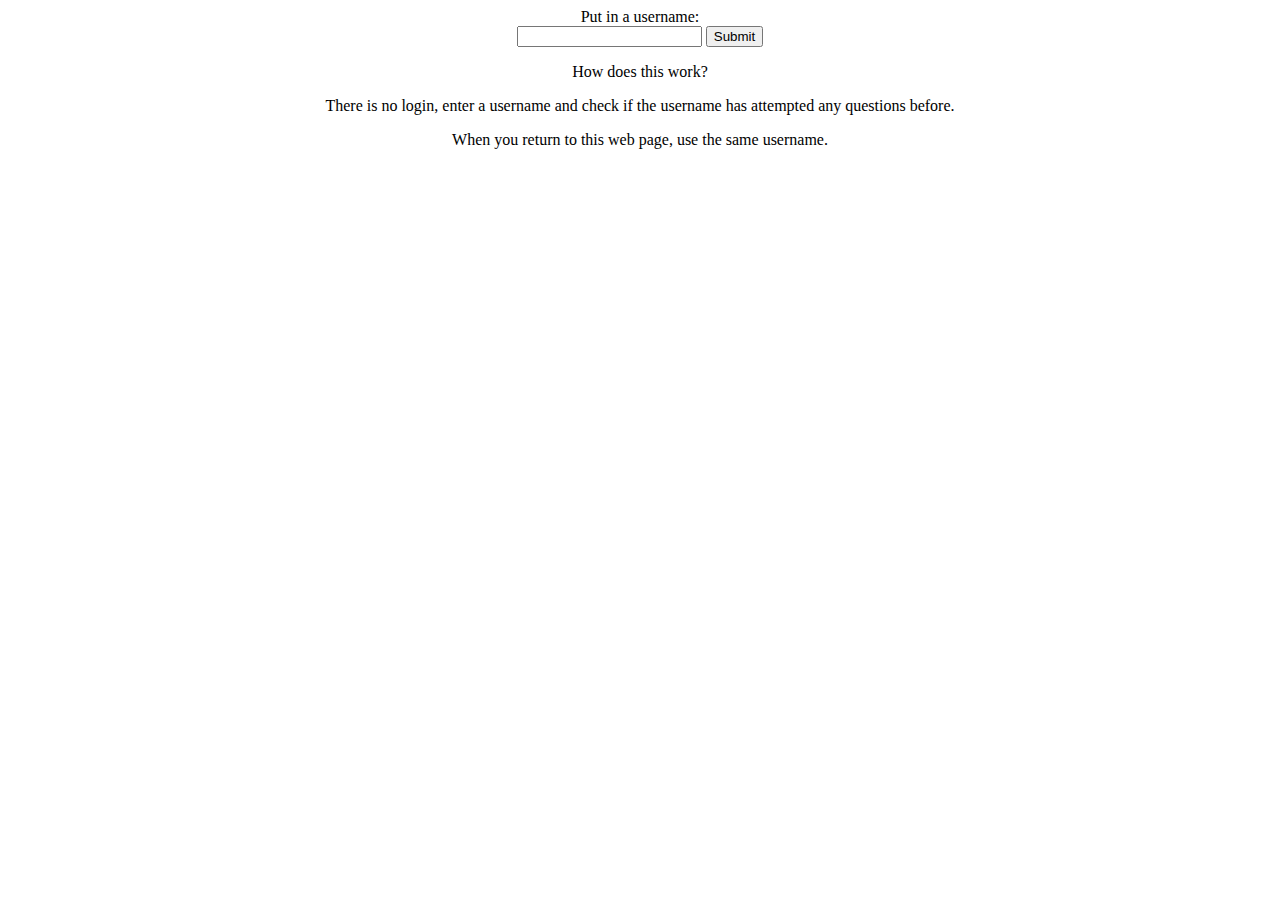
==== templates/index.html @ fdd39f61 "Added files." ====
<!DOCTYPE html>
<html lang="en" dir="ltr">
<head>
    <meta charset="UTF-8">
    <meta name="viewport" content="width=device-width, initial-scale=1.0">
    <title>MCQ Quiz</title>
    <style>
        body{
            text-align: center;
        }
    </style>
</head>
<body>
    <form method="post" action="/confirm">
        Put in a username: <br/>
        <input name="login_username">
        <input type="submit">
    </form>
    <p>How does this work?</p>
    <p>There is no login, enter a username and check if the username has attempted any questions before.</p>
    <p>When you return to this web page, use the same username.</p>
</body>
</html>
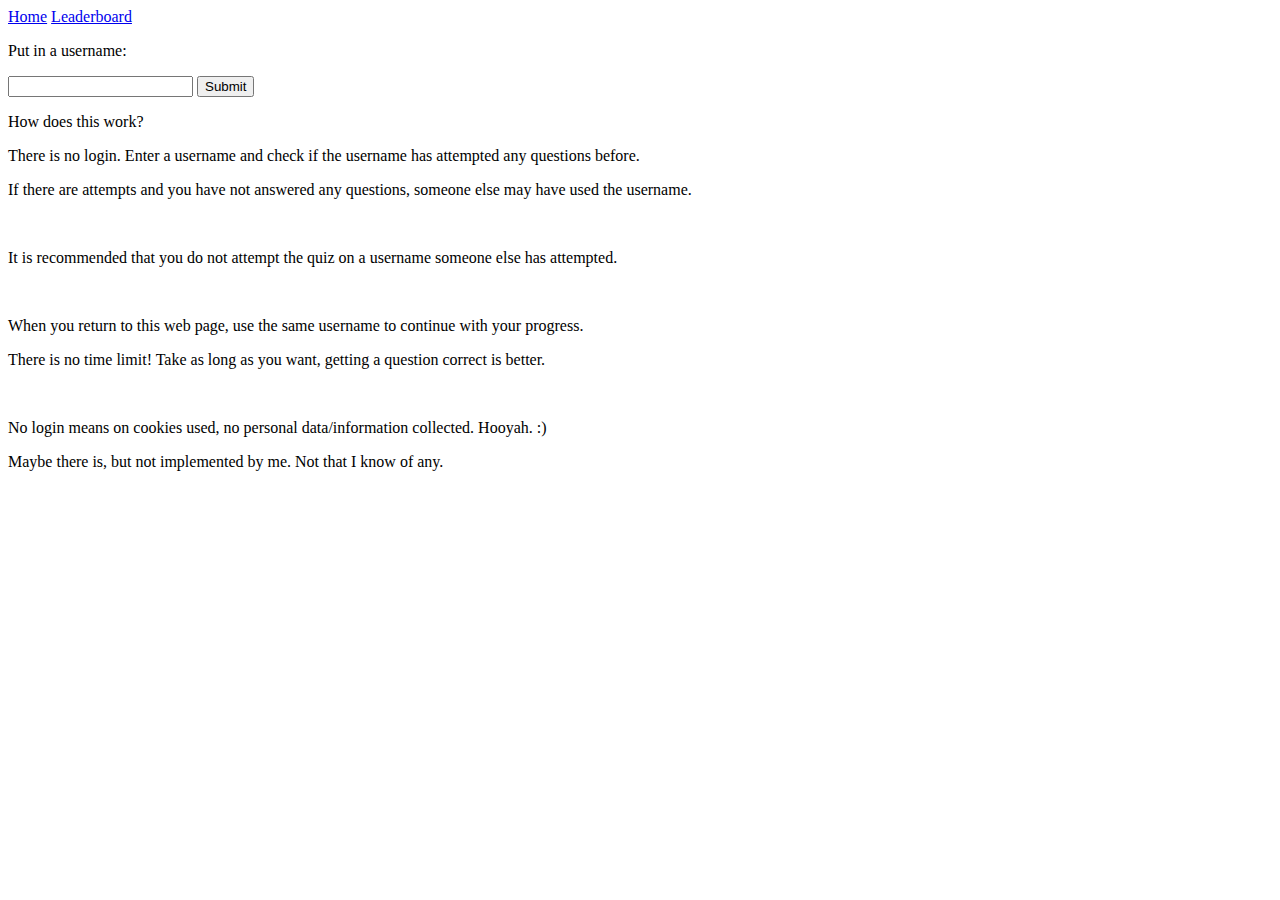
==== commit ebe7d848: "updated files to make the site look nicer" ====
--- a/templates/index.html
+++ b/templates/index.html
@@ -3,21 +3,32 @@
 <head>
     <meta charset="UTF-8">
     <meta name="viewport" content="width=device-width, initial-scale=1.0">
+    <link rel="stylesheet" href="{{ url_for('static', filename='main.css') }}">
+    <link href="https://fonts.googleapis.com/css2?family=Muli&family=Work+Sans&display=swap" rel="stylesheet">
     <title>MCQ Quiz</title>
-    <style>
-        body{
-            text-align: center;
-        }
-    </style>
 </head>
 <body>
-    <form method="post" action="/confirm">
-        Put in a username: <br/>
-        <input name="login_username">
-        <input type="submit">
-    </form>
-    <p>How does this work?</p>
-    <p>There is no login, enter a username and check if the username has attempted any questions before.</p>
-    <p>When you return to this web page, use the same username.</p>
+    <div id="top">
+        <a id="home" href="/">Home</a>
+        <a id="leaderboard" href="/leaderboard">Leaderboard</a>
+    </div>
+    <div id="content">
+        <p>Put in a username:</p>
+        <form method="post" action="/confirm">
+            <input name="login_username">
+            <input type="submit">
+        </form>
+        <p>How does this work?</p>
+        <p>There is no login. Enter a username and check if the username has attempted any questions before.</p>
+        <p>If there are attempts and you have not answered any questions, someone else may have used the username.</p>
+        <br/>
+        <p>It is recommended that you do not attempt the quiz on a username someone else has attempted.</p>
+        <br/>
+        <p>When you return to this web page, use the same username to continue with your progress.</p>
+        <p>There is no time limit! Take as long as you want, getting a question correct is better.</p>
+        <br/>
+        <p>No login means on cookies used, no personal data/information collected. Hooyah. :)</p>
+        <p>Maybe there is, but not implemented by me. Not that I know of any.</p>
+    </div>
 </body>
 </html>